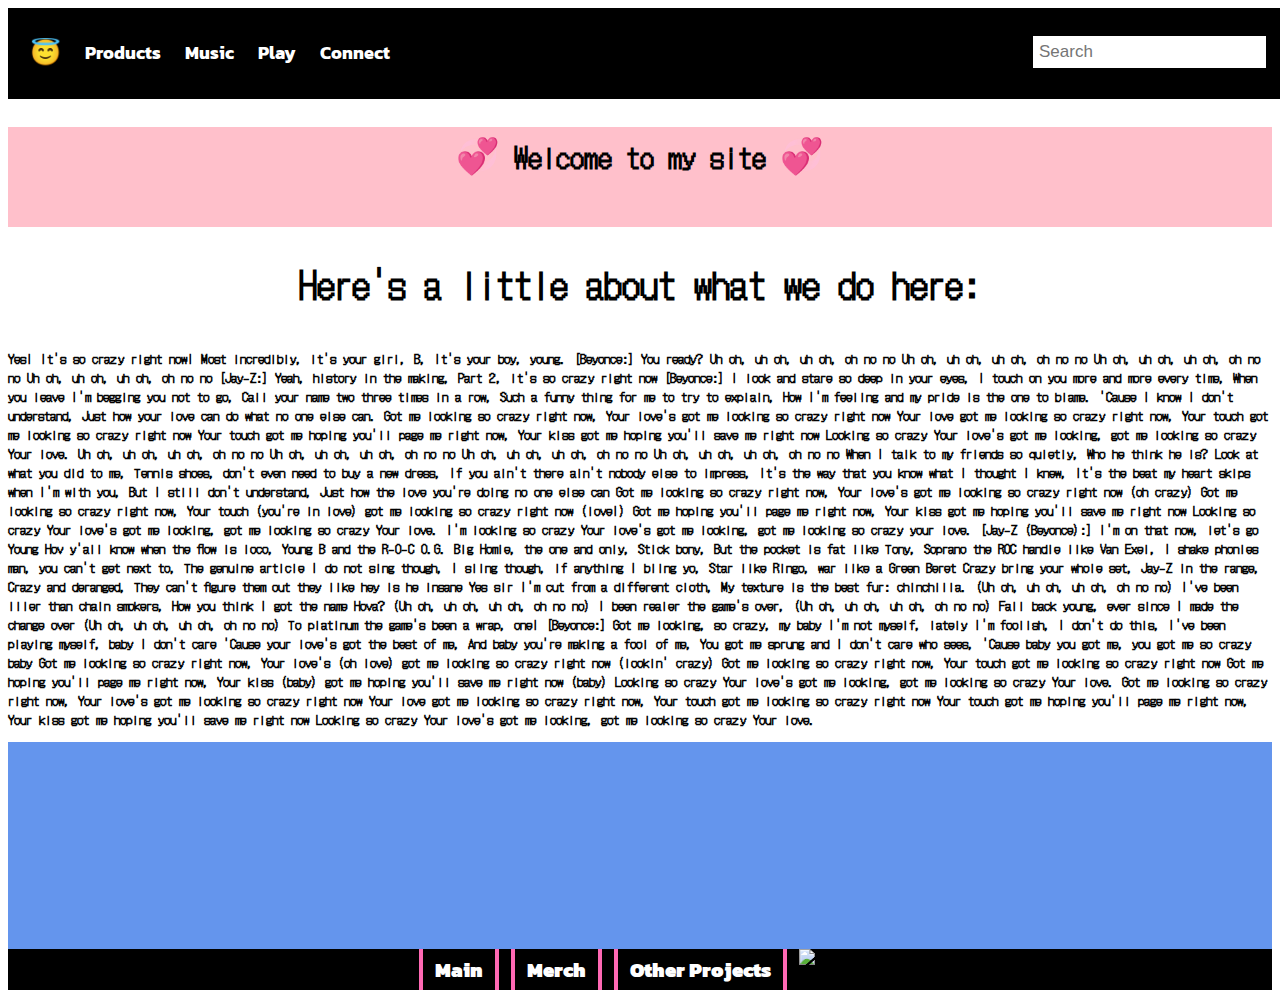
==== generic.html @ 1fe73fa3 "Add files via upload" ====
<!DOCTYPE html>
<html>
    <head>
        <meta name="viewport" content="width=device-width, initial-scale=1.0">
        <link rel="stylesheet" type="text/css" href="generic.css">
        <title>
            Generic Multi-page Website
        </title>
        <link rel="preconnect" href="https://fonts.gstatic.com">
        <link href="https://fonts.googleapis.com/css2?family=DotGothic16&family=Kanit:wght@100&family=Oi&display=swap" rel="stylesheet"><link rel="preconnect" href="https://fonts.gstatic.com">
        <link href="https://fonts.googleapis.com/css2?family=DotGothic16&family=Kanit:wght@100&family=Oi&display=swap" rel="stylesheet">    
    </head>
    <body>
    <header>
    <div class="header">
          <a href="generic.html"><span style='font-size:25px;'>&#128519;</span></a>
          <a href="first.html">Products</a>
          <a href="second.html">Music</a>
          <a href="#play">Play</a>
          <a href="#connect">Connect</a>
          <input type="text" placeholder="Search" img src="https://openclipart.org/image/800px/svg_to_png/213239/Search-icon.png">
          
        </div>

            </ul>
    </header>
    <div class="body">
        <h3 div class="h3">
            <span style="font-size: 35px;";>&#128158;</span>
            Welcome to my site
            <span style="font-size: 35px;";>&#128158;</span>
        </h3>
        <h2>
            Here's a little about what we do here:
        </h2>
        <p class="beyonce">
                                    Yes! It's so crazy right now!
                                    Most incredibly, it's your girl, B,
                                    It's your boy, young.

                                    [Beyonce:]
                                    You ready?
                                    Uh oh, uh oh, uh oh, oh no no
                                    Uh oh, uh oh, uh oh, oh no no
                                    Uh oh, uh oh, uh oh, oh no no
                                    Uh oh, uh oh, uh oh, oh no no

                                    [Jay-Z:]
                                    Yeah, history in the making,
                                    Part 2, it's so crazy right now

                                    [Beyonce:]
                                    I look and stare so deep in your eyes,
                                    I touch on you more and more every time,
                                    When you leave I'm begging you not to go,
                                    Call your name two three times in a row,

                                    Such a funny thing for me to try to explain,
                                    How I'm feeling and my pride is the one to blame.
                                    'Cause I know I don't understand,
                                    Just how your love can do what no one else can.

                                    Got me looking so crazy right now,
                                    Your love's got me looking so crazy right now
                                    Your love got me looking so crazy right now,
                                    Your touch got me looking so crazy right now

                                    Your touch got me hoping you'll page me right now,
                                    Your kiss got me hoping you'll save me right now
                                    Looking so crazy
                                    Your love's got me looking, got me looking so crazy
                                    Your love.

                                    Uh oh, uh oh, uh oh, oh no no
                                    Uh oh, uh oh, uh oh, oh no no
                                    Uh oh, uh oh, uh oh, oh no no
                                    Uh oh, uh oh, uh oh, oh no no

                                    When I talk to my friends so quietly,
                                    Who he think he is? Look at what you did to me,
                                    Tennis shoes, don't even need to buy a new dress,
                                    If you ain't there ain't nobody else to impress,

                                    It's the way that you know what I thought I knew,
                                    It's the beat my heart skips when I'm with you,
                                    But I still don't understand,
                                    Just how the love you're doing no one else can

                                    Got me looking so crazy right now,
                                    Your love's got me looking so crazy right now (oh crazy)
                                    Got me looking so crazy right now,
                                    Your touch (you're in love) got me looking so crazy right now (love!)
                                    Got me hoping you'll page me right now,
                                    Your kiss got me hoping you'll save me right now
                                    Looking so crazy
                                    Your love's got me looking, got me looking so crazy
                                    Your love.

                                    I'm looking so crazy
                                    Your love's got me looking, got me looking so crazy your love.

                                    [Jay-Z (Beyonce):]
                                    I'm on that now, let's go
                                    Young Hov y'all know when the flow is loco,
                                    Young B and the R-O-C
                                    O.G. Big Homie, the one and only,
                                    Stick bony,
                                    But the pocket is fat like Tony,
                                    Soprano the ROC handle like Van Exel,
                                    I shake phonies man, you can't get next to,
                                    The genuine article I do not sing though,
                                    I sling though, if anything I bling yo,

                                    Star like Ringo, war like a Green Beret
                                    Crazy bring your whole set,
                                    Jay-Z in the range,
                                    Crazy and deranged,
                                    They can't figure them out they like hey is he insane

                                    Yes sir I'm cut from a different cloth,
                                    My texture is the best fur: chinchilla.
                                    (Uh oh, uh oh, uh oh, oh no no)
                                    I've been iller than chain smokers,
                                    How you think I got the name Hova?
                                    (Uh oh, uh oh, uh oh, oh no no)
                                    I been realer the game's over,
                                    (Uh oh, uh oh, uh oh, oh no no)
                                    Fall back young, ever since I made the change over
                                    (Uh oh, uh oh, uh oh, oh no no)
                                    To platinum the game's been a wrap, one!

                                    [Beyonce:]
                                    Got me looking, so crazy, my baby
                                    I'm not myself, lately I'm foolish, I don't do this,
                                    I've been playing myself, baby I don't care
                                    'Cause your love's got the best of me,
                                    And baby you're making a fool of me,
                                    You got me sprung and I don't care who sees,
                                    'Cause baby you got me, you got me so crazy baby

                                    Got me looking so crazy right now,
                                    Your love's (oh love) got me looking so crazy right now (lookin' crazy)
                                    Got me looking so crazy right now,
                                    Your touch got me looking so crazy right now
                                    Got me hoping you'll page me right now,
                                    Your kiss (baby) got me hoping you'll save me right now (baby)
                                    Looking so crazy
                                    Your love's got me looking, got me looking so crazy
                                    Your love.

                                    Got me looking so crazy right now,
                                    Your love's got me looking so crazy right now
                                    Your love got me looking so crazy right now,
                                    Your touch got me looking so crazy right now
                                    Your touch got me hoping you'll page me right now,
                                    Your kiss got me hoping you'll save me right now
                                    Looking so crazy
                                    Your love's got me looking, got me looking so crazy
                                    Your love.
        </p>
        <div class= "vid">
            <iframe width="300" height="200" src="https://www.youtube.com/embed/ViwtNLUqkMY" frameborder="0" allow="accelerometer; autoplay; clipboard-write; encrypted-media; gyroscope; picture-in-picture" allowfullscreen></iframe>
        </div>
    </div>
    <footer>
        <div class="footer">
        <a href="generic.html" target="_blank">Main</a>
        <a href="https://shop.beyonce.com/" target="_blank">Merch</a>
        <a href="https://soundcloud.com/" target="_blank">Other Projects</a>
        <img src="http://www.clker.com/cliparts/5/j/r/G/y/p/shopping-cart-icon.svg" width="100" height="140" alt="cart">
         </div>
    </footer>
    </body>
</html>
---- generic.css ----
/* from w3, overflow makes the bar take up space;
background color is the bar color; padding can influence bar width, space around words (content/text)*/
.header {
    overflow: hidden;
    background-color: black;
    padding: 20px 10px;
  }
  
  /* from w3 schools, to style the header links (nav links) 
  just put the class selector, class, then sub-element (a tag)*/
  .header a {
    float: left;
    color: white;
    padding: 12px;
    text-decoration: none;
    font-size: 18px;
    line-height: 25px;
    border-radius: 4px;
    font-family: 'Kanit', sans-serif;
  }
  
  .header a.logo {
    font-size: 25px;
    font-weight: bold;
  }

  .header a:hover {
    background-color: #ddd;
    color: black;
  }
  
  .header {
    width: 100%;
  }

  .header input[type=text] {
    float: right;
    padding: 6px;
    border: none;
    margin-top: 8px;
    margin-right: 16px;
    font-size: 17px;
  }

@keyframes h3 {
    from {background-color:pink;}
    to {background-color:goldenrod;}
  }
  
h3{
  width: 100x;
  height: 100px;
  background-color: pink;
  animation-name: h3;
  animation-duration: 5s;
  animation-iteration-count: infinite;
}
h3{
  text-align: center;
}

body{
    font-family: 'DotGothic16', sans-serif;
    font-size: x-large;
    font-weight: bolder;
    text-shadow: aqua;
    text-align: center;

    
}

p.beyonce{ 
    font-family: 'DotGothic16', sans-serif;
    font-size: small;
    position:static;
    text-align: left;
    letter-spacing: 0px;
    padding-top: 10px;
    border-radius: 100px;
}

.vid{
  position: center;
  text-align: center;
  border:chocolate;
  background-color: cornflowerblue;
  border-width: 2in;
  border-color: cornsilk;
}
.footer{
    width: 100%;
    overflow: hidden;
    background-color: black;
    margin: 0;
    border: 0;
    padding: 0;
  
}


.footer a{
    float: center;
    padding: 12px;
    text-decoration: none;
    font-size: 20px;
    line-height: 40px;
    border-radius: 5px;
    position:static;
    font-family:'Kanit', sans-serif;
    font-weight: bolder;
    color: white;
    text-align: center;
    border:hotpink;
    border-style: solid;
    border-width: 4px;

}

.footer a:hover {
  color:blueviolet;
  background-color: chartreuse;
}
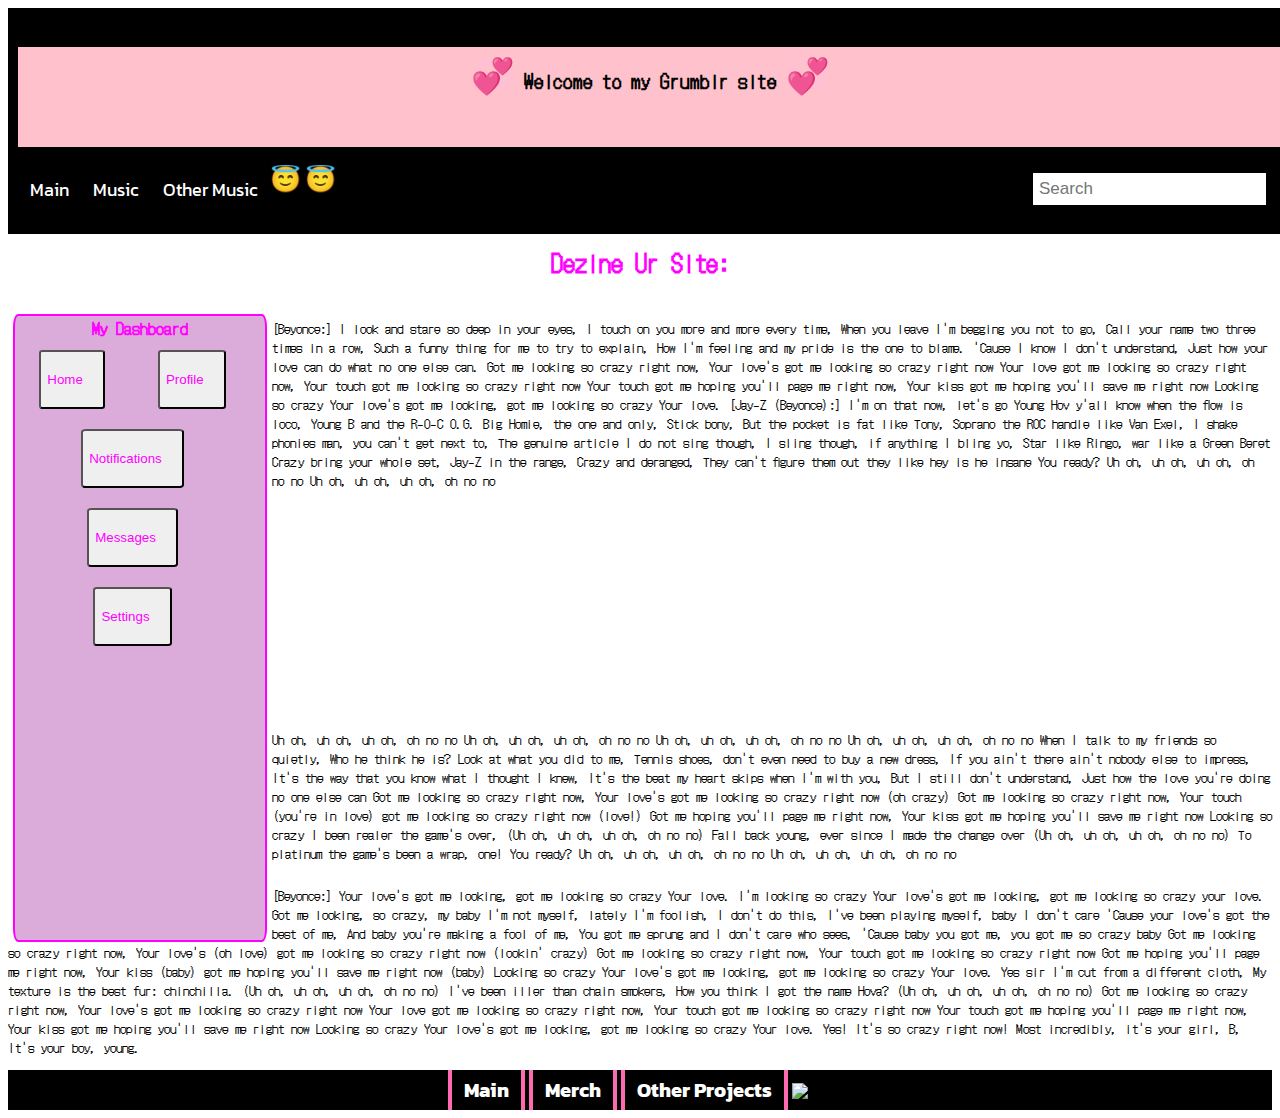
==== commit e84340f2: "Add files via upload" ====
--- a/generic.html
+++ b/generic.html
@@ -1,6 +1,10 @@
 <!DOCTYPE html>
 <html>
     <head>
+        <meta charset="utf-8">
+        <meta name="viewport" content="width=device-width, initial-scale=1, shrink-to-fit=no">
+        <link rel="stylesheet" href="https://cdn.jsdelivr.net/npm/bootstrap@4.5.3/dist/css/bootstrap.min.css" integrity="sha384-TX8t27EcRE3e/ihU7zmQxVncDAy5uIKz4rEkgIXeMed4M0jlfIDPvg6uqKI2xXr2" crossorigin="anonymous">
+
         <meta name="viewport" content="width=device-width, initial-scale=1.0">
         <link rel="stylesheet" type="text/css" href="generic.css">
         <title>
@@ -10,126 +14,145 @@
         <link href="https://fonts.googleapis.com/css2?family=DotGothic16&family=Kanit:wght@100&family=Oi&display=swap" rel="stylesheet"><link rel="preconnect" href="https://fonts.gstatic.com">
         <link href="https://fonts.googleapis.com/css2?family=DotGothic16&family=Kanit:wght@100&family=Oi&display=swap" rel="stylesheet">    
     </head>
-    <body>
-    <header>
+
+<body>
+         <!-- jQuery first, then Popper.js, then Bootstrap JS -->
+  <script src="https://code.jquery.com/jquery-3.5.1.slim.min.js" integrity="sha384-DfXdz2htPH0lsSSs5nCTpuj/zy4C+OGpamoFVy38MVBnE+IbbVYUew+OrCXaRkfj" crossorigin="anonymous"></script>
+  <script src="https://cdn.jsdelivr.net/npm/bootstrap@4.5.3/dist/js/bootstrap.bundle.min.js" integrity="sha384-ho+j7jyWK8fNQe+A12Hb8AhRq26LrZ/JpcUGGOn+Y7RsweNrtN/tE3MoK7ZeZDyx" crossorigin="anonymous"></script>
+
+  <header>
     <div class="header">
-          <a href="generic.html"><span style='font-size:25px;'>&#128519;</span></a>
-          <a href="first.html">Products</a>
-          <a href="second.html">Music</a>
-          <a href="#play">Play</a>
-          <a href="#connect">Connect</a>
-          <input type="text" placeholder="Search" img src="https://openclipart.org/image/800px/svg_to_png/213239/Search-icon.png">
-          
-        </div>
-
-            </ul>
-    </header>
-    <div class="body">
         <h3 div class="h3">
             <span style="font-size: 35px;";>&#128158;</span>
-            Welcome to my site
+            Welcome to my Grumblr site
             <span style="font-size: 35px;";>&#128158;</span>
         </h3>
-        <h2>
-            Here's a little about what we do here:
-        </h2>
-        <p class="beyonce">
-                                    Yes! It's so crazy right now!
-                                    Most incredibly, it's your girl, B,
-                                    It's your boy, young.
-
+        <nav class="nav justify-content-center">
+          <span style='font-size:25px;'>&#128519;</span></a>
+          <a class="nav-link active" href="generic.html">Main</a>
+          <a class="nav-link" href="first.html">Music</a>
+          <a class="nav-link" href="second.html">Other Music</a>
+          <span style='font-size:25px;'>&#128519;</span></a>
+          <input type="text" placeholder="Search" img src="https://openclipart.org/image/800px/svg_to_png/213239/Search-icon.png">
+        </nav>
+    </div>
+  </header>
+
+    <h2>
+        <span class = "h2">Dezine Ur Site:</span>
+    </h2>
+
+    <h4>
+    <div class= 'dash'>My Dashboard
+    <aside>
+        <div class="buttons">
+        <button type="button" class="btn btn-primary btn-lg">Home</button>
+        <button type="button" class="btn btn-primary btn-lg">Profile</button>
+        <button type="button" class="btn btn-primary btn-lg">Notifications</button>
+        <button type="button" class="btn btn-primary btn-lg">Messages</button>
+        <button type="button" class="btn btn-primary btn-lg">Settings</button>
+        </div>
+    </aside>
+    </div> 
+    </h4>
+    
+
+    <div class="body">
+        <div class="container">
+            <div class="row">
+              <div class="col align-self-start">
+                <p class="beyonce">
+                    [Beyonce:]
+                    I look and stare so deep in your eyes,
+                    I touch on you more and more every time,
+                    When you leave I'm begging you not to go,
+                    Call your name two three times in a row,
+
+                    Such a funny thing for me to try to explain,
+                    How I'm feeling and my pride is the one to blame.
+                    'Cause I know I don't understand,
+                    Just how your love can do what no one else can.
+
+                    Got me looking so crazy right now,
+                    Your love's got me looking so crazy right now
+                    Your love got me looking so crazy right now,
+                    Your touch got me looking so crazy right now
+
+                    Your touch got me hoping you'll page me right now,
+                    Your kiss got me hoping you'll save me right now
+                    Looking so crazy
+                    Your love's got me looking, got me looking so crazy
+                    Your love.
+
+                    [Jay-Z (Beyonce):]
+                    I'm on that now, let's go
+                    Young Hov y'all know when the flow is loco,
+                    Young B and the R-O-C
+                    O.G. Big Homie, the one and only,
+                    Stick bony,
+                    But the pocket is fat like Tony,
+                    Soprano the ROC handle like Van Exel,
+                    I shake phonies man, you can't get next to,
+                    The genuine article I do not sing though,
+                    I sling though, if anything I bling yo,
+
+                    Star like Ringo, war like a Green Beret
+                    Crazy bring your whole set,
+                    Jay-Z in the range,
+                    Crazy and deranged,
+                    They can't figure them out they like hey is he insane
+                    You ready?
+                    Uh oh, uh oh, uh oh, oh no no
+                    Uh oh, uh oh, uh oh, oh no no
+                    </p>
+              </div>
+              <div class="col align-self-start">
+                <div class= "vid">
+                    <iframe width="300" height="200" src="https://www.youtube.com/embed/ViwtNLUqkMY" frameborder="0" allow="accelerometer; autoplay; clipboard-write; encrypted-media; gyroscope; picture-in-picture" allowfullscreen></iframe>
+                </div>
+                <p class="beyonce">
+                    Uh oh, uh oh, uh oh, oh no no
+                    Uh oh, uh oh, uh oh, oh no no
+                    Uh oh, uh oh, uh oh, oh no no
+                    Uh oh, uh oh, uh oh, oh no no
+
+                    When I talk to my friends so quietly,
+                    Who he think he is? Look at what you did to me,
+                    Tennis shoes, don't even need to buy a new dress,
+                    If you ain't there ain't nobody else to impress,
+
+                    It's the way that you know what I thought I knew,
+                    It's the beat my heart skips when I'm with you,
+                    But I still don't understand,
+                    Just how the love you're doing no one else can
+
+                    Got me looking so crazy right now,
+                    Your love's got me looking so crazy right now (oh crazy)
+                    Got me looking so crazy right now,
+                    Your touch (you're in love) got me looking so crazy right now (love!)
+                    Got me hoping you'll page me right now,
+                    Your kiss got me hoping you'll save me right now
+                    Looking so crazy
+                    
+                    I been realer the game's over,
+                    (Uh oh, uh oh, uh oh, oh no no)
+                    Fall back young, ever since I made the change over
+                    (Uh oh, uh oh, uh oh, oh no no)
+                    To platinum the game's been a wrap, one!
+                    You ready?
+                    Uh oh, uh oh, uh oh, oh no no
+                    Uh oh, uh oh, uh oh, oh no no
+                </p>
+              </div>
+              <div class="col align-self-start">
+                <p class="beyonce">
                                     [Beyonce:]
-                                    You ready?
-                                    Uh oh, uh oh, uh oh, oh no no
-                                    Uh oh, uh oh, uh oh, oh no no
-                                    Uh oh, uh oh, uh oh, oh no no
-                                    Uh oh, uh oh, uh oh, oh no no
-
-                                    [Jay-Z:]
-                                    Yeah, history in the making,
-                                    Part 2, it's so crazy right now
-
-                                    [Beyonce:]
-                                    I look and stare so deep in your eyes,
-                                    I touch on you more and more every time,
-                                    When you leave I'm begging you not to go,
-                                    Call your name two three times in a row,
-
-                                    Such a funny thing for me to try to explain,
-                                    How I'm feeling and my pride is the one to blame.
-                                    'Cause I know I don't understand,
-                                    Just how your love can do what no one else can.
-
-                                    Got me looking so crazy right now,
-                                    Your love's got me looking so crazy right now
-                                    Your love got me looking so crazy right now,
-                                    Your touch got me looking so crazy right now
-
-                                    Your touch got me hoping you'll page me right now,
-                                    Your kiss got me hoping you'll save me right now
-                                    Looking so crazy
                                     Your love's got me looking, got me looking so crazy
                                     Your love.
 
-                                    Uh oh, uh oh, uh oh, oh no no
-                                    Uh oh, uh oh, uh oh, oh no no
-                                    Uh oh, uh oh, uh oh, oh no no
-                                    Uh oh, uh oh, uh oh, oh no no
-
-                                    When I talk to my friends so quietly,
-                                    Who he think he is? Look at what you did to me,
-                                    Tennis shoes, don't even need to buy a new dress,
-                                    If you ain't there ain't nobody else to impress,
-
-                                    It's the way that you know what I thought I knew,
-                                    It's the beat my heart skips when I'm with you,
-                                    But I still don't understand,
-                                    Just how the love you're doing no one else can
-
-                                    Got me looking so crazy right now,
-                                    Your love's got me looking so crazy right now (oh crazy)
-                                    Got me looking so crazy right now,
-                                    Your touch (you're in love) got me looking so crazy right now (love!)
-                                    Got me hoping you'll page me right now,
-                                    Your kiss got me hoping you'll save me right now
-                                    Looking so crazy
-                                    Your love's got me looking, got me looking so crazy
-                                    Your love.
-
                                     I'm looking so crazy
                                     Your love's got me looking, got me looking so crazy your love.
 
-                                    [Jay-Z (Beyonce):]
-                                    I'm on that now, let's go
-                                    Young Hov y'all know when the flow is loco,
-                                    Young B and the R-O-C
-                                    O.G. Big Homie, the one and only,
-                                    Stick bony,
-                                    But the pocket is fat like Tony,
-                                    Soprano the ROC handle like Van Exel,
-                                    I shake phonies man, you can't get next to,
-                                    The genuine article I do not sing though,
-                                    I sling though, if anything I bling yo,
-
-                                    Star like Ringo, war like a Green Beret
-                                    Crazy bring your whole set,
-                                    Jay-Z in the range,
-                                    Crazy and deranged,
-                                    They can't figure them out they like hey is he insane
-
-                                    Yes sir I'm cut from a different cloth,
-                                    My texture is the best fur: chinchilla.
-                                    (Uh oh, uh oh, uh oh, oh no no)
-                                    I've been iller than chain smokers,
-                                    How you think I got the name Hova?
-                                    (Uh oh, uh oh, uh oh, oh no no)
-                                    I been realer the game's over,
-                                    (Uh oh, uh oh, uh oh, oh no no)
-                                    Fall back young, ever since I made the change over
-                                    (Uh oh, uh oh, uh oh, oh no no)
-                                    To platinum the game's been a wrap, one!
-
-                                    [Beyonce:]
                                     Got me looking, so crazy, my baby
                                     I'm not myself, lately I'm foolish, I don't do this,
                                     I've been playing myself, baby I don't care
@@ -147,6 +170,12 @@
                                     Looking so crazy
                                     Your love's got me looking, got me looking so crazy
                                     Your love.
+                                    Yes sir I'm cut from a different cloth,
+                                    My texture is the best fur: chinchilla.
+                                    (Uh oh, uh oh, uh oh, oh no no)
+                                    I've been iller than chain smokers,
+                                    How you think I got the name Hova?
+                                    (Uh oh, uh oh, uh oh, oh no no)
 
                                     Got me looking so crazy right now,
                                     Your love's got me looking so crazy right now
@@ -157,14 +186,18 @@
                                     Looking so crazy
                                     Your love's got me looking, got me looking so crazy
                                     Your love.
-        </p>
-        <div class= "vid">
-            <iframe width="300" height="200" src="https://www.youtube.com/embed/ViwtNLUqkMY" frameborder="0" allow="accelerometer; autoplay; clipboard-write; encrypted-media; gyroscope; picture-in-picture" allowfullscreen></iframe>
-        </div>
+                                    Yes! It's so crazy right now!
+                                    Most incredibly, it's your girl, B,
+                                    It's your boy, young.
+                
+                </p>
+              </div>
+            </div>
+          </div>
     </div>
     <footer>
         <div class="footer">
-        <a href="generic.html" target="_blank">Main</a>
+        <a href="generic.html">Main</a>
         <a href="https://shop.beyonce.com/" target="_blank">Merch</a>
         <a href="https://soundcloud.com/" target="_blank">Other Projects</a>
         <img src="http://www.clker.com/cliparts/5/j/r/G/y/p/shopping-cart-icon.svg" width="100" height="140" alt="cart">
--- a/generic.css
+++ b/generic.css
@@ -3,21 +3,21 @@
 background color is the bar color; padding can influence bar width, space around words (content/text)*/
 .header {
     overflow: hidden;
-    background-color: black;
+    background-color: #000000;
     padding: 20px 10px;
   }
   
   /* from w3 schools, to style the header links (nav links) 
   just put the class selector, class, then sub-element (a tag)*/
   .header a {
-    float: left;
-    color: white;
     padding: 12px;
-    text-decoration: none;
-    font-size: 18px;
     line-height: 25px;
     border-radius: 4px;
+    float: left;
     font-family: 'Kanit', sans-serif;
+    font-size: 18px;
+    text-decoration: none;
+    color: white;
   }
   
   .header a.logo {
@@ -27,7 +27,7 @@
 
   .header a:hover {
     background-color: #ddd;
-    color: black;
+    color: #000000;
   }
   
   .header {
@@ -35,72 +35,102 @@
   }
 
   .header input[type=text] {
-    float: right;
     padding: 6px;
-    border: none;
     margin-top: 8px;
     margin-right: 16px;
+    float: right;
+    border: none;
     font-size: 17px;
   }
 
+h2{
+    margin: 10px 10px 30px 10px;
+    text-align: center;  
+    font-family: 'DotGothic16', sans-serif;
+    font-size: x-large;
+    font-weight: bolder;
+    color: #ff00ff;
+
+  }
 @keyframes h3 {
-    from {background-color:pink;}
-    to {background-color:goldenrod;}
+    from {background-color:#ffc0cb;}
+    to {background-color:#daa520;}
   }
   
-h3{
+.h3{
   width: 100x;
   height: 100px;
-  background-color: pink;
+  background-color: hsl(350, 100%, 88%);
   animation-name: h3;
   animation-duration: 5s;
   animation-iteration-count: infinite;
 }
-h3{
+
+.h3{
   text-align: center;
+  font-family: 'DotGothic16', sans-serif;
 }
 
-body{
-    font-family: 'DotGothic16', sans-serif;
-    font-size: x-large;
-    font-weight: bolder;
-    text-shadow: aqua;
-    text-align: center;
-
-    
+h4{
+  display: block;
+}
+.dash{
+  margin: 5px 5px 0px 5px;
+  padding-bottom: 0px;
+  padding-top: 0px;
+  background-color: #dbacd9;
+  border-radius: 2%;
+  border-width: 2px;
+  border-style: solid;
+  border-color: #ff00ff;
+  color:#ff00ff;
+  text-align: center;
+  float: left;
+  font-family: 'DotGothic16', sans-serif;
 }
 
-p.beyonce{ 
+.buttons{
+  width: 250px;
+  height: 600px;
+}
+
+.btn{
+  color: #ff00ff;
+  margin: 10px 30px 10px 15px;
+  padding-top: 20px;
+  padding-bottom: 20px;
+  padding-right: 20px;
+  padding-left: 20x;
+  border-radius: 5%;
+
+}
+
+p.beyonce{
     font-family: 'DotGothic16', sans-serif;
     font-size: small;
     position:static;
     text-align: left;
-    letter-spacing: 0px;
     padding-top: 10px;
-    border-radius: 100px;
 }
 
+
 .vid{
-  position: center;
+  margin-top: 10px;
   text-align: center;
-  border:chocolate;
-  background-color: cornflowerblue;
-  border-width: 2in;
-  border-color: cornsilk;
 }
+
 .footer{
-    width: 100%;
-    overflow: hidden;
-    background-color: black;
     margin: 0;
     border: 0;
     padding: 0;
-  
+    width: 100%;
+    overflow: hidden;
+    float: center;
+    background-color: black;
+    text-align: center;
 }
 
-
 .footer a{
-    float: center;
     padding: 12px;
     text-decoration: none;
     font-size: 20px;
